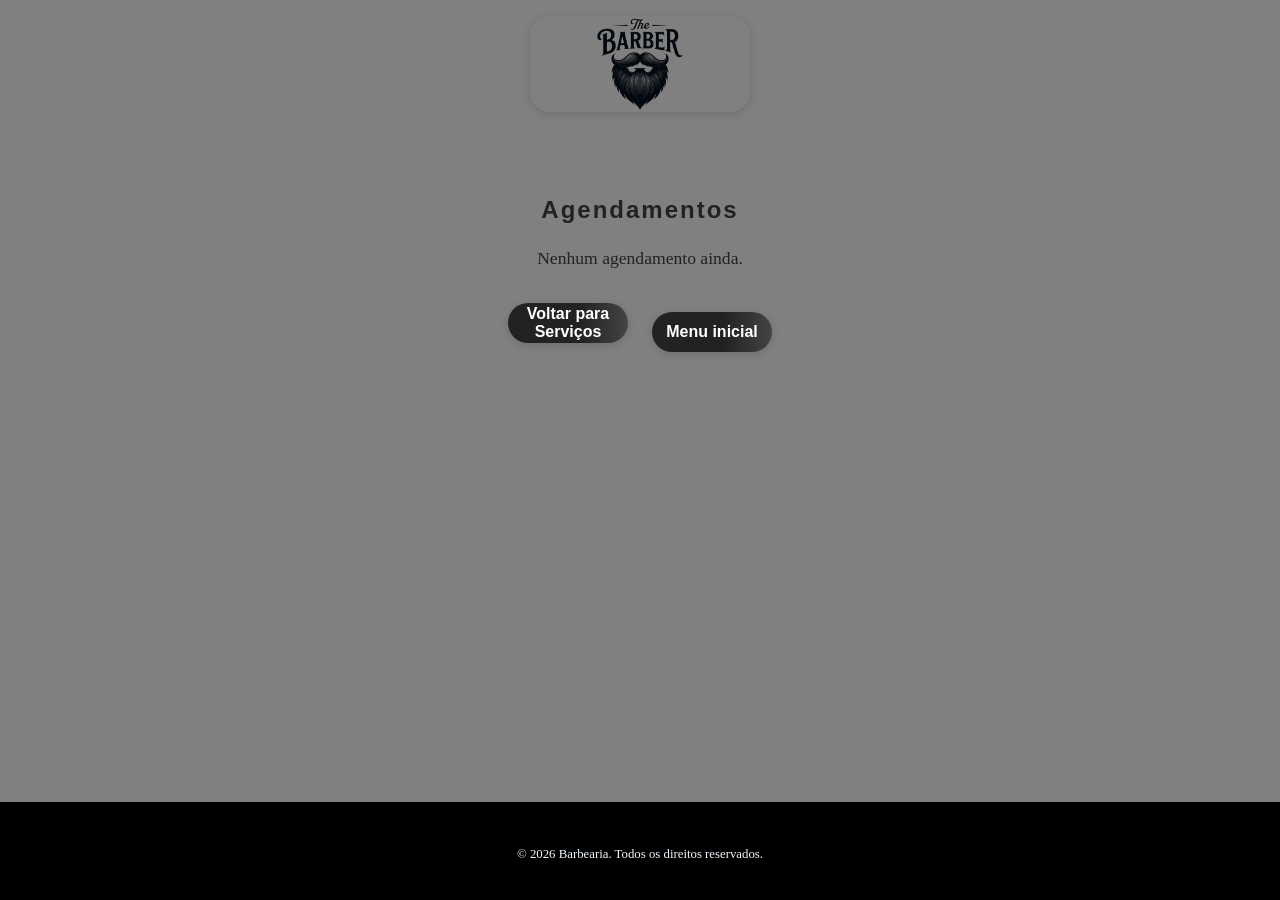
==== index2.html @ 4a01bef5 "Add files via upload" ====
<!DOCTYPE html>
<html lang="pt-br">
<head>
    <meta charset="UTF-8">
    <meta name="viewport" content="width=device-width, initial-scale=1.0">
    <title>Agendamentos</title>
    <link rel="stylesheet" href="style2.css">
</head>
<body>
    <header><img src="WhatsApp_Image_2026-06-01_at_14.44.22-removebg-preview.png" alt=""></header>
    <main>
        <section><h1>Agendamentos</h1></section>
        <section id="lista-agendamentos">
            <p>Nenhum agendamento ainda.</p>
        </section>

        <nav style="margin-top: 24px;">
            <a href="index3.html"><button class="botao">Voltar para Serviços</button></a>
            <a href="index.html"><button class="botao">Menu inicial</button></a>
        </nav>
    </main>
    <footer>
        <p style="margin-top: 15px; font-size: 0.8rem;">&copy; 2026 Barbearia. Todos os direitos reservados.</p>
    </footer>
    <script src="script.js"></script>
</body>
</html>
---- style2.css ----
header {
    text-align: center;
}

main {
    text-align: center;
    margin-top: 60px;
    flex: 1;
}

footer {
    margin-top: auto;
    text-align: center;
    background-color: black;
    color: aliceblue;
    padding: 30px;
}

footer p {
    margin: 8px 0;
}

body {
    min-height: 100vh;
    display: flex;
    flex-direction: column;
    margin: 0;
    background-color: grey;
}

button, .botao {
    margin: 10px;
    border-radius: 20px;
    height: 40px;
    width: 120px;
    background: linear-gradient(90deg, #222 60%, #444 100%);
    color: #fff;
    border: none;
    font-size: 1rem;
    font-weight: bold;
    cursor: pointer;
    box-shadow: 0 2px 8px rgba(0,0,0,0.15);
    transition: background 0.3s, transform 0.2s;
}

button:hover, .botao:hover {
    background: linear-gradient(90deg, #444 60%, #222 100%);
    color: #ffd700;
    transform: scale(1.07);
}

form {
    display: inline-block;
    background: #222;
    padding: 32px 24px;
    border-radius: 16px;
    box-shadow: 0 2px 16px rgba(0,0,0,0.10);
    color: #fff;
    margin-top: 24px;
}

label {
    display: block;
    margin: 12px 0 4px 0;
    font-weight: bold;
}

input, select {
    width: 200px;
    padding: 8px;
    border-radius: 8px;
    border: none;
    margin-bottom: 12px;
    font-size: 1rem;
}

h1 {
    font-family: 'Segoe UI', Arial, sans-serif;
    letter-spacing: 2px;
    color: #222;
    margin-bottom: 24px;
}

section p {
    color: #222;
    font-size: 1.1rem;
    margin: 8px 0;
}
section p label {
    display: flex;
    align-items: center;
    justify-content: center;
    font-weight: normal;
    margin: 0;
}

section p label input[type="checkbox"] {
    width: auto;
    margin-right: 10px;
    margin-bottom: 0;
    cursor: pointer;
}

header img {
    border-radius: 20px;
    box-shadow: 0 2px 8px rgba(0,0,0,0.15);
    max-width: 220px;
    margin-top: 16px;
}

/* Seção de serviços com alinhamento perfeito */
#servicos-lista {
    display: flex;
    flex-direction: column;
    align-items: center;
    gap: 12px;
    margin: 20px 0;
}

#servicos-lista p {
    width: 100%;
    display: flex;
    justify-content: center;
    margin: 0;
}

#servicos-lista p label {
    display: flex;
    align-items: center;
    white-space: nowrap;
    font-weight: normal;
    margin: 0;
    gap: 10px;
}

#servicos-lista p label input[type="checkbox"] {
    width: auto;
    margin: 0;
    cursor: pointer;
    flex-shrink: 0;
}
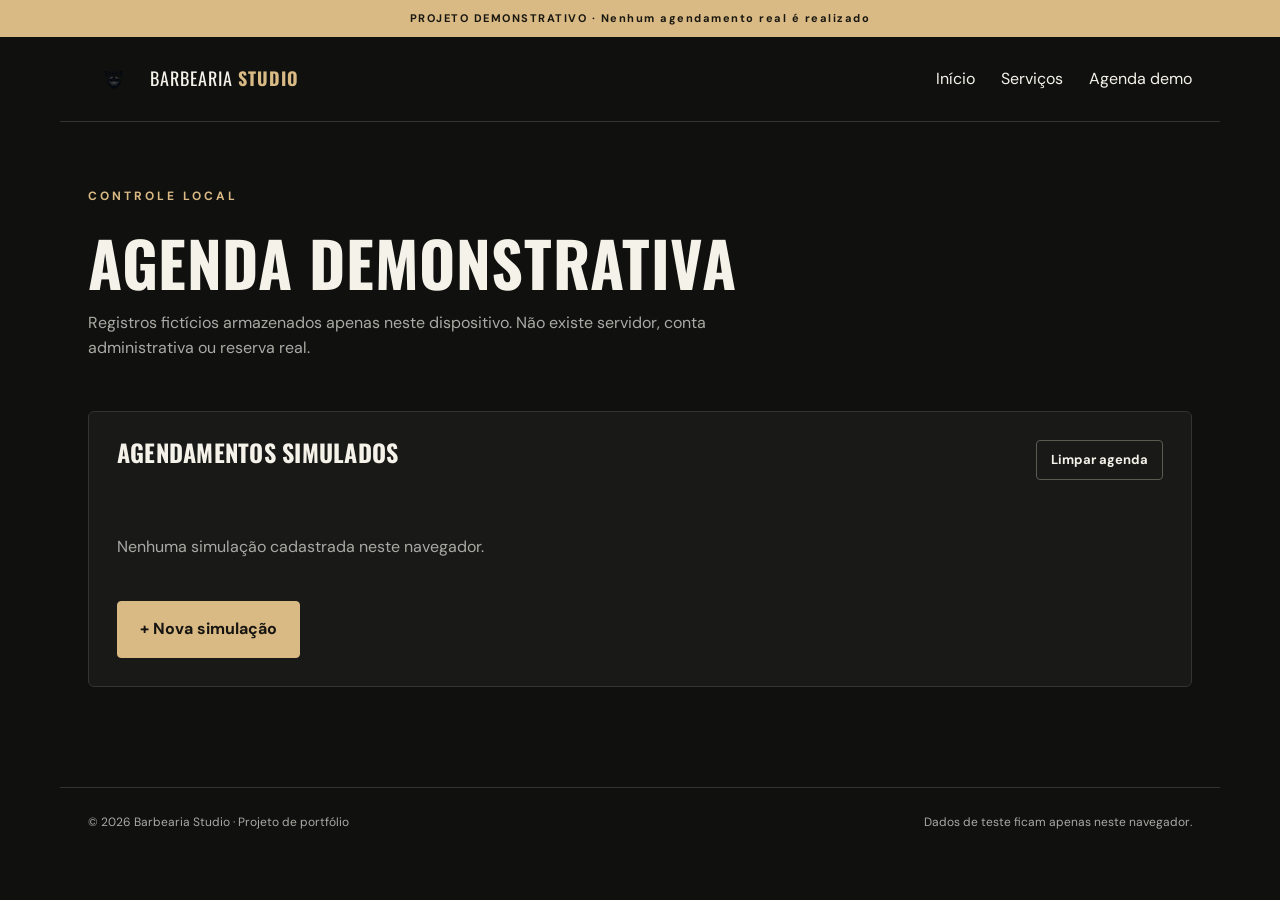
==== commit ed886698: "Atualiza layout e funcionalidades da barbearia" ====
--- a/index2.html
+++ b/index2.html
@@ -1,27 +1 @@
-<!DOCTYPE html>
-<html lang="pt-br">
-<head>
-    <meta charset="UTF-8">
-    <meta name="viewport" content="width=device-width, initial-scale=1.0">
-    <title>Agendamentos</title>
-    <link rel="stylesheet" href="style2.css">
-</head>
-<body>
-    <header><img src="WhatsApp_Image_2026-06-01_at_14.44.22-removebg-preview.png" alt=""></header>
-    <main>
-        <section><h1>Agendamentos</h1></section>
-        <section id="lista-agendamentos">
-            <p>Nenhum agendamento ainda.</p>
-        </section>
-
-        <nav style="margin-top: 24px;">
-            <a href="index3.html"><button class="botao">Voltar para Serviços</button></a>
-            <a href="index.html"><button class="botao">Menu inicial</button></a>
-        </nav>
-    </main>
-    <footer>
-        <p style="margin-top: 15px; font-size: 0.8rem;">&copy; 2026 Barbearia. Todos os direitos reservados.</p>
-    </footer>
-    <script src="script.js"></script>
-</body>
-</html>+<!doctype html><html lang="pt-BR"><head><meta charset="utf-8"><meta name="viewport" content="width=device-width, initial-scale=1"><meta name="description" content="Barbearia — demonstração de interface e agendamento, projeto de portfólio."><title>Agenda de teste | Barbearia Studio</title><link rel="stylesheet" href="style.css"></head><body><div class="demo-banner">PROJETO DEMONSTRATIVO · Nenhum agendamento real é realizado</div><header class="site-header"><a class="brand" href="index.html"><img src="WhatsApp_Image_2026-06-01_at_14.44.22-removebg-preview.png" alt="Logotipo da barbearia"><span>BARBEARIA <b>STUDIO</b></span></a><nav class="nav"><a href="index.html">Início</a><a href="index3.html">Serviços</a><a href="index2.html">Agenda demo</a></nav></header><main><section class="page-heading"><span class="eyebrow">CONTROLE LOCAL</span><h1>Agenda demonstrativa</h1><p>Registros fictícios armazenados apenas neste dispositivo. Não existe servidor, conta administrativa ou reserva real.</p></section><section class="panel agenda-panel"><div class="panel-head"><h2>Agendamentos simulados</h2><button id="limpar-agenda" class="btn secondary small" type="button">Limpar agenda</button></div><div id="lista-agendamentos" aria-live="polite"></div><a class="btn" href="index3.html">+ Nova simulação</a></section></main><footer><span>© 2026 Barbearia Studio · Projeto de portfólio</span><span>Dados de teste ficam apenas neste navegador.</span></footer><script src="script.js" defer></script></body></html>
--- a/style.css
+++ b/style.css
@@ -0,0 +1 @@
+@import url('https://fonts.googleapis.com/css2?family=DM+Sans:wght@400;500;600;700&family=Oswald:wght@400;500;600;700&display=swap');:root{color-scheme:dark;--bg:#10100f;--paper:#191a18;--line:#33352f;--text:#f4f2e9;--muted:#a9aaa3;--accent:#d9b984}*{box-sizing:border-box}html{scroll-behavior:smooth}body{margin:0;background:var(--bg);color:var(--text);font:16px/1.55 'DM Sans',sans-serif}a{color:inherit;text-decoration:none}button,input{font:inherit}button{cursor:pointer}.demo-banner{text-align:center;background:#d9b984;color:#181710;font-size:11px;font-weight:700;letter-spacing:1.5px;padding:10px 14px}.site-header,main,footer{max-width:1160px;margin:auto;padding-left:28px;padding-right:28px}.site-header{display:flex;align-items:center;justify-content:space-between;gap:20px;padding-top:16px;padding-bottom:16px;border-bottom:1px solid var(--line)}.brand{display:flex;align-items:center;gap:10px;font-family:Oswald,sans-serif;font-size:18px;letter-spacing:1px}.brand img{width:52px;height:52px;object-fit:contain}.brand b{color:var(--accent)}.nav{display:flex;gap:26px;flex-wrap:wrap}.nav a:hover,.text-link:hover{color:var(--accent)}h1,h2,h3,p{margin-top:0}h1,h2{font-family:Oswald,sans-serif;line-height:1.06;text-transform:uppercase;letter-spacing:.01em}h1{font-size:clamp(43px,6vw,86px)}h2{font-size:clamp(25px,3vw,42px)}.eyebrow{display:block;color:var(--accent);letter-spacing:3px;font-size:12px;font-weight:700;margin-bottom:24px}.hero{min-height:640px;display:grid;grid-template-columns:1.1fr .9fr;align-items:center;gap:36px}.hero h1 em{font-style:normal;color:var(--accent)}.hero p{max-width:485px;color:var(--muted);font-size:17px}.actions{display:flex;flex-wrap:wrap;gap:12px;margin-top:30px}.btn{border:1px solid var(--accent);display:inline-flex;align-items:center;justify-content:center;gap:8px;background:var(--accent);color:#171511;font-weight:700;padding:15px 22px;border-radius:4px;transition:transform .15s,background .15s}.btn:hover{transform:translateY(-2px);background:#edcb96}.btn.secondary{background:transparent;color:var(--text);border-color:#5b5b51}.btn.secondary:hover{border-color:var(--accent)}.btn.small{padding:9px 14px;font-size:13px}.btn.full{width:100%}.hero-art{min-height:480px;background:radial-gradient(ellipse at center,#454034 0%,#24231e 55%,#171713 80%);display:flex;flex-direction:column;align-items:center;justify-content:center;border:1px solid #444037;position:relative;overflow:hidden}.hero-art:before,.hero-art:after{content:'';position:absolute;width:450px;height:450px;border:1px solid #6c5f48;transform:rotate(45deg)}.hero-art:after{width:320px;height:320px}.hero-art img{width:min(66%,290px);position:relative;z-index:1;object-fit:contain;filter:drop-shadow(0 14px 20px #0007)}.hero-art span{z-index:1;letter-spacing:4px;font-size:11px;color:var(--accent);margin-top:20px}.hero-bottom{margin-top:45px;display:flex;gap:24px;flex-wrap:wrap;font-size:12px;color:var(--muted)}.intro{border-top:1px solid var(--line);padding:75px 0 95px;max-width:750px}.intro p,.page-heading p{color:var(--muted);max-width:700px}.text-link{display:inline-block;margin-top:14px;color:var(--accent);font-weight:700}.page-heading{padding-top:65px;padding-bottom:34px}.page-heading h1{font-size:clamp(36px,5vw,62px);margin-bottom:16px}.columns{display:grid;grid-template-columns:1fr 1fr;gap:22px;padding-bottom:85px}.panel{background:var(--paper);border:1px solid var(--line);border-radius:6px;padding:28px}.panel-head{display:flex;align-items:start;justify-content:space-between;gap:15px;margin-bottom:25px}.panel-head h2{font-size:24px}.panel-head>span{font-size:10px;letter-spacing:2px;color:var(--accent);white-space:nowrap}.service-list{display:grid;gap:8px}.service{border:1px solid #373932;padding:13px;display:flex;align-items:center;gap:12px;cursor:pointer;border-radius:4px}.service:hover,.service:has(input:checked){border-color:var(--accent);background:#2c2a22}.service input{position:absolute;opacity:0;width:1px;height:1px}.service:focus-within{outline:2px solid var(--accent)}.service-check{height:22px;width:22px;border:1px solid #777;border-radius:3px;color:transparent;text-align:center;flex-shrink:0}.service:has(input:checked) .service-check{background:var(--accent);color:#171511}.service strong,.service small{display:block}.service small,.muted{color:var(--muted);font-size:13px}.service b{margin-left:auto;white-space:nowrap;color:var(--accent)}.summary{border-top:1px solid var(--line);margin-top:23px;padding-top:22px;display:grid;gap:3px}.summary strong{font-family:Oswald;font-size:37px;color:var(--accent)}.summary small{color:var(--muted)}form{display:grid;gap:15px}form label{display:grid;gap:7px;font-size:13px;font-weight:600}form input{border:1px solid #484941;background:#10110f;color:var(--text);border-radius:4px;padding:13px;width:100%;min-width:0}form input:focus{outline:2px solid var(--accent)}.form-row{display:grid;grid-template-columns:1fr 1fr;gap:12px}.feedback{min-height:22px;color:var(--accent);font-size:13px}.agenda-panel{margin-bottom:100px}.agenda-item{padding:20px 0;border-top:1px solid var(--line);display:flex;justify-content:space-between;gap:20px}.agenda-item h3{margin-bottom:6px}.agenda-item p{color:var(--muted);margin:4px 0}.empty{color:var(--muted);padding:25px 0}footer{border-top:1px solid var(--line);padding-top:25px;padding-bottom:35px;display:flex;justify-content:space-between;gap:16px;flex-wrap:wrap;font-size:12px;color:var(--muted)}@media(max-width:760px){.site-header{align-items:flex-start;flex-direction:column}.nav{gap:18px;font-size:14px}.hero{grid-template-columns:1fr;min-height:0;padding:60px 0}.hero-art{min-height:300px}.hero-art img{width:190px}.intro{padding:55px 0}.columns{grid-template-columns:1fr}.panel{padding:20px}.page-heading{padding-top:45px}.agenda-item{flex-direction:column}.form-row{grid-template-columns:1fr}}@media(prefers-reduced-motion:reduce){*,*:before,*:after{scroll-behavior:auto!important;transition:none!important}}
